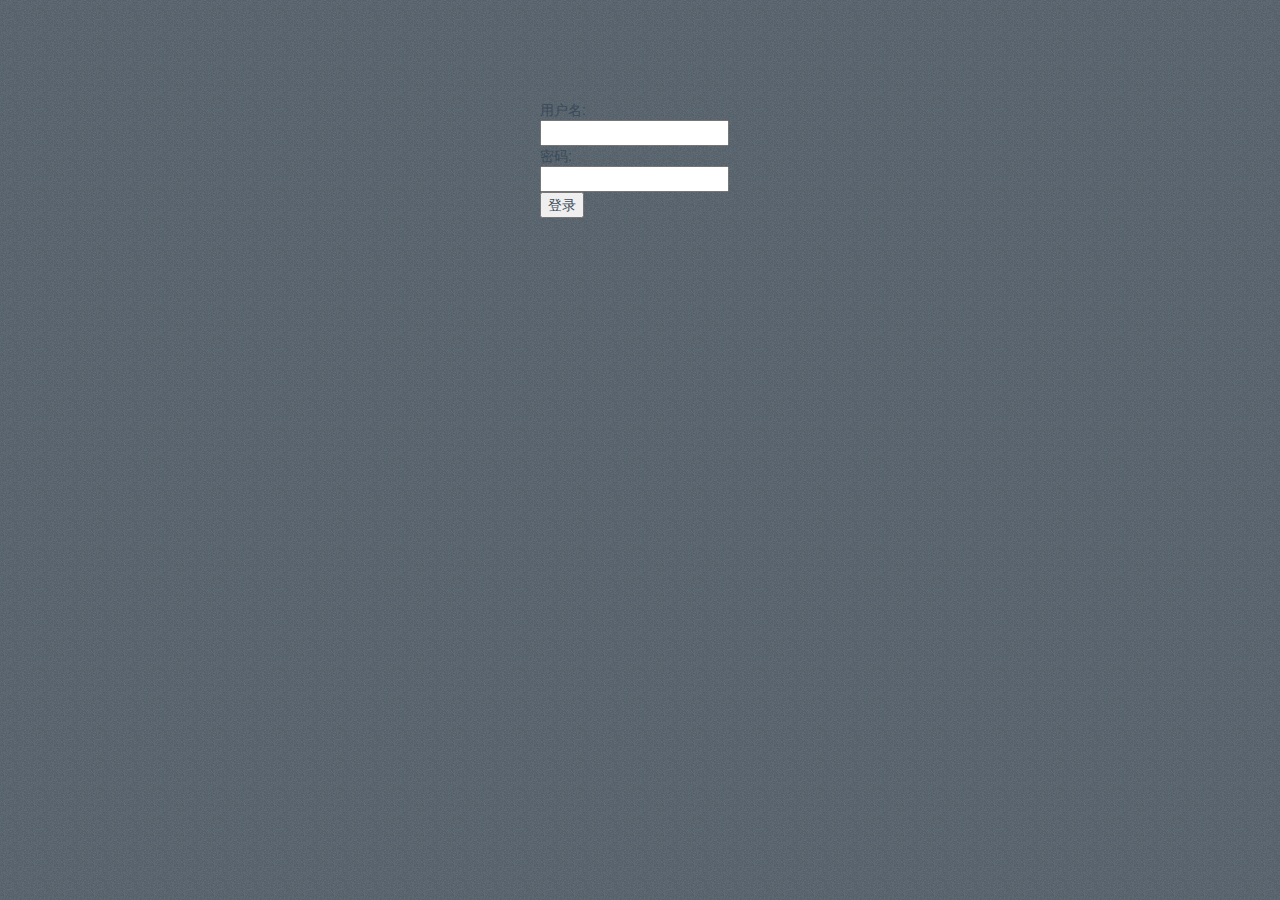
==== SignalRChat/Html/Chat.html @ f7437426 "添加项目文件。" ====
﻿<!DOCTYPE html>
<html xmlns="http://www.w3.org/1999/xhtml">
<head>
    <meta http-equiv="Content-Type" content="text/html; charset=utf-8" />
    <title></title>
    
    <link href="../Scripts/bootstrap.min.css" rel="stylesheet" />
   

    <link href="../Css/Chat.css" rel="stylesheet" />
    <script src="../Scripts/jquery-2.0.0.min.js"></script>
 
    <script src="../Scripts/bootstrap.min.js"></script>
 

    <!--Script references. -->
    <!--Reference the jQuery library. -->
    <!--Reference the SignalR library. -->

    <script src="../Scripts/jquery.signalR-2.2.0.js"></script>
 
    <!--Reference the autogenerated SignalR hub script. -->
    <script src="/signalr/js"></script>

    <script type="text/javascript">


        $(function () {

            setScreen(false);

            //      Declare a proxy to reference the hub.
            var chatHub = $.connection.chatHub;

            registerClientMethods(chatHub);

            // Start Hub
            $.connection.hub.start().done(function () {
                //  registerStartChatEvents(chatHub);
                registerEvents(chatHub);

            });
        });

        function setScreen(isLogin) {

            if (!isLogin) {

                $("#divChat").hide();
                $("#divLogin").show();
            }
            else {

                $("#divChat").show();
                $("#divLogin").hide();
            }

        }
        function registerStartChatEvents(chatHub) {
            $("#btnStartChat").click(function () {



                var flag = $.connection.hub.state == 4
                if (flag) {
                    $.connection.hub.start().done(function () {

                        registerEvents(chatHub)

                    });
                }
                var name = $("#txtNickName").val();
                var pwd = $("#pwd").val().trim();
                if (name.length > 0 && pwd.length > 0) {
                    chatHub.server.connect(name, pwd);
                }
                else {
                    alert("用户名或密码不能为空");
                }

            });
        }
        function registerEvents(chatHub) {
            $("#divChatWindow").scroll(function () {
                //    $(document).on('scroll', "#divChatWindow", function () {

                var d = $("#divChatWindow").scrollTop();
                if (d == 0) {
                    waterallowData();

                    chatHub.server.getLastMessage();

                }
                else { $('.waterfllow-loading').removeClass('active'); }
            });
            $("#btnStartChat").click(function () {




                var name = $("#txtNickName").val();
                var pwd = $("#pwd").val().trim();
                if (name.length > 0 && pwd.length > 0) {
                    chatHub.server.connect(name, pwd);
                }
                else {
                    alert("用户名或密码不能为空");
                }

            });

            //群发消息
            $('#btnSendMsg').click(function () {

                var msg = $("#txtMessage").val();
                if (msg.length > 0) {

                    var userName = $('#hdUserName').val();
                    chatHub.server.sendMessageToAll(userName, msg);
                    $("#txtMessage").val('');
                }
            });


            $("#txtNickName").keypress(function (e) {
                if (e.which == 13) {
                    $("#btnStartChat").click();
                }
            });

            $("#txtMessage").keypress(function (e) {
                if (e.which == 13) {
                    $('#btnSendMsg').click();
                }
            });
            // Send Button event
            //私信消息
            $(".btn_send").click(function () {
                var RecevierId = $("#currentUserName").attr("data-uid");
                var msg = $("#txtPrivateMessage").text();
                var SenderName = $("#hdUserName").text();
                var SenderId = $("#hdUserName").attr("data-uid").trim();
                var message = new Object();
                message.SenderId = SenderId;
                message.SenderName = SenderName;
                message.RecevierId = RecevierId;
                message.content = msg;
                var time = new Date();
                message.CreateTime = time;
                if (msg.length > 0) {
                    $("#txtPrivateMessage").text("");
                    //将消息push进Storage，本地存储
                    PushSeesionStorage(message);
                    //将消息绑定要页面显示，前端
                    AddMessage(message);
                    //好友列表出也要绑定最新消息以及时间
                    $("#ul_item_" + RecevierId + "").find(".ext:eq(0)").text(getTime(message.CreateTime));
                    $("#ul_item_" + RecevierId + "").find(".chat_item_info p.msg").find("span:eq(0)").text(message.content);
                    //将消息发送到后台处理
                    chatHub.server.sendPrivateMessage(message);


                }
                else { alert("不能发送空消息"); return;}
            });


            //点击用户时绑定用户名和id
            $(document).on('click', '.chat_ul_item', function () {

                //获取当前用户用户名
                var username = $(this).find(".nickname_text").text();
                //更改聊天窗口的用户名
                $("#currentUserName").text(username);
                //获取当前聊天用户的Id
                var id = $(this).attr("data-uid");
                //更改聊天窗口的用户Id
                $("#currentUserName").attr("data-uid", id);
                //清空聊天对话框的消息
                $(".message_ul .message_item ").remove();
                //将浏览器的本地缓存消息加载到聊天窗口中
                GetStrogeMessage(id);



                //如果存在未读消息，则从去后台获取未读消息数据
                var unreadcount = $(this).find("span.unreadcount").text();
                unreadcount = getNum(unreadcount);
                if (unreadcount > 0) {
                    chatHub.server.getUnreadMsg(id, unreadcount);
                    //让未读条数变为0，前端
                    $("#ul_item_" + id + "").find(".chat_item_info p.msg span.unreadcount").remove();
                }

                //让未读标志的红点消失
                $(this).find("i.icon").removeClass("web_wechat_reddot");



            });
        }

        function registerClientMethods(chatHub) {

            // Calls when user successfully logged in
            chatHub.client.onConnected = function (user, allUsers,hisMsglist) {

                setScreen(true);

                //$(".message").remove();
                //$(".user").remove();

                $('#hdUserName').attr("data-uid", user.UserDetailId);
                $('#hdUserName').text(user.UserName);
                $("#myheadsrc").attr("data-uid", user.Id);
                $("#myheadsrc").attr("src", user.AvatarPic);
                // Add All Users
                for (i = 0; i < allUsers.length; i++) {

                    AddUser(allUsers[i].UserDetailId, allUsers[i].UserName, allUsers[i].AvatarPic, allUsers[i].IsOnline);
                }
                for (i = 0; i < hisMsglist.length; i++)
                {
                    bindingMsg(hisMsglist[i]);

                }
            }

            // On New User Connected
            chatHub.client.onNewUserConnected = function (uid, name) {
                alert("有人来啦");
                UserIsOnlined(uid);
                //AddUser(chatHub, id, name);
            }


            // On User Disconnected
            chatHub.client.onUserDisconnected = function (id, userName) {
                alert(userName + "下线啦！");
                $("#img_" + id + "").addClass("gray");

            }
            //接收后台传来的单条消息
            chatHub.client.messageReceived = function (userName, message) {

                AddMessage(userName, message);
            }
            //接收后台传来的消息集合
            chatHub.client.messageListReceived = function (MessageList) {
                for (var i = 0; i < MessageList.length; i++) {
                    //将消息push进Storage，本地存储
                    PushSeesionStorage(MessageList[i]);
                    AddMessage(MessageList[i]);

                }

            }

            //接收后台传来的单条消息
            chatHub.client.receivePrivateMessage = function (message) {

                var uid = message.SenderId;
               //绑定消息在聊天对话框框
                if (message.SenderId.trim() == $("#currentUserName").attr("data-uid").trim()) {
                    //将消息push进Storage，本地存储
                    PushSeesionStorage(message);
                    AddMessage(message);
                    $("#ul_item_" + uid + "").find(".ext:eq(0)").text(getTime(message.CreateTime));
                    $("#ul_item_" + uid + "").find(".chat_item_info p.msg").find("span:eq(0)").text(message.content);
                    return;
                }
               //绑定消息在好友列表出,之前已存在未读下次
                if ($("#ul_item_" + uid + "").find(".avatar .icon").hasClass("web_wechat_reddot")) {
                    var $unreadText = $("#ul_item_" + uid + "").find(".chat_item_info p.msg").find(".unreadcount");
                    var unreadcount = $unreadText.text();
                    unreadcount = eval(getNum($unreadText.text())) + 1;
                    $unreadText.text("[" + unreadcount + "条]");

                    $("#ul_item_" + uid + "").find(".ext:eq(0)").text(getTime(message.CreateTime));
                    $("#ul_item_" + uid + "").find(".chat_item_info p.msg").find("span:eq(1)").text(message.content);
                    return;
                }
               //绑定消息在好友列表出，之前不存在未读消息
                else {
                    //先请掉之前的消息
                    $("#ul_item_" + uid + "").find(".chat_item_info p.msg").find("span").remove();
                    //绑定历史最新消息
                    var unreadhtml = "<span class='ng-binding' data-creatime='"
                        + message.CreateTime + "'>"
                      + message.content + "</span>";
                    //如果未读消息大于0
                    $("#ul_item_" + uid + "").find(".ext:eq(0)").text(getTime(message.CreateTime));
                        $("#ul_item_" + uid + "").find(".avatar .icon").addClass("web_wechat_reddot");
                        var unreadhtml = "<span class='ng-binding ng-scope unreadcount'>[1条]</span>" + unreadhtml;
                    $("#ul_item_" + uid + "").find(".chat_item_info p.msg").append(unreadhtml);
                    return;
                }

            }
            chatHub.client.errorPwd = function () {

                alert("用户名或密码错误！");

            }
            chatHub.client.OutLogin = function () {


                $.connection.hub.stop();
                alert("你的账号在别处登录，被迫下线！");
                location.reload();


            }

            chatHub.client.change = function (oldcid, newcid) {

                $("#" + oldcid + "").attr("id", newcid);

            }
            chatHub.client.updateCount = function (hitCount) {
                $("#counter div").html(hitCount);
            };

            chatHub.client.AppendLastMessage = function (list) {
                for (var i = 0; i < list.length; i++) {
                    $('#divChatWindow').prepend('<div class="message"><span class="userName">' + list[i].UserName + '</span>: ' + list[i].Message + '</div>');
                }
                var height = $('#divChatWindow')[0].scrollHeight;
                $('#divChatWindow').scrollTop(height);
                $('.waterfllow-loading.active').removeClass('active');
            }
        }

        function AddUser(id, name,avatarPic, IsOnline) {
            var str =
                   " <div data-uid="+id+" class='chat_ul_item OffLine'id='ul_item_" + id + "'>" +
                        "<div class='ext'>" +
                            "<p class='attr ng-binding'>22:29</p>" +
                           " <p class='attr ng-scope'>" +
                               " <i class='web_wechat_no-remind'></i>" +
                            "</p>" +
                       " </div>" +
                        "<div class='avatar'>" +

                            "<img class='img gray' id='img_" + id + "' src='"+avatarPic+"' />" +

                            "<i class='icon ng-scope'></i>" +



                       " </div>" +
                        "<div class='chat_item_info'>" +
                            "<h3 class='nickname'>" +
                                "<span class='nickname_text ng-binding'>"+name+"</span>" +
                               "<p class='msg ng-scope'></p>" +
                            "</h3>" +

                           "</div></div>";





            if(IsOnline==true){
                str = str.replace("class='img gray'", "class='img'");
                str = str.replace("chat_ul_item OffLine", "chat_ul_item OnLine");
            }
            $(".chat_ul .chat_ul_div").append(str);

        }

        function UserIsOnlined(id) {
            $("#img_" + id + "").removeClass("gray");
            var str = $("#ul_item_" + id + "").html();
            $("#ul_item_" + id + "").remove();

            str = "<div class='chat_ul_item'id='ul_item_" + id + "' data-uid='"+id+"'>" + str + "</div>";
            if ($(".chat_ul_item.OffLine").length != 0) { $(".chat_ul_item.OffLine").before(str); return; }
            if ($(".chat_ul_item.Online").length != 0) { $(".chat_ul_item.Onlie").after(str); return; }
            else { $(".chat_ul .chat_ul_div").append(str); }
        }
        function AddMessage(message) {
            var chatingid = $("#currentUserName").attr("data-uid");
            var src = $("#img_" + chatingid + "").attr("src");
            var bubble_default = "bubble_default";
            var me = "";
            var MyId = $("#hdUserName").attr("data-uid");
            //接收者id不等于我的Id，说明我是发送者
            if (message.SenderId.trim() == MyId.trim()) {
                src = $("#myheadsrc").attr("src");
                bubble_default = "bubble_primary ";
                me = "me";
            }
            //绑定聊天对话框消息，前端
            var str =
           " <div class='message_item message "+me+"' style=' margin-bottom: 16px; float: left; width: 100%;'>"+
                               " <p class='message_system ng-scope'>"+
                                " <span class='content ng-binding'>" + getTime(message.CreateTime,"") + "</span>" +
                              "</p>"+
                               " <img class='avatar' src='"+src+"' title='" + message.SenderName + "'>" +
                                "<div class='content'>"+
                                 "<div class='bubble js_message_bubble ng-scope "+bubble_default+" left'>"+
                                  "<div class='bubble_cont ng-scope'>"+
                                   "<div class='plain'>"+
                                    "            <pre class='js_message_plain ng-binding'>" + message.content + "</pre>" +
                                     " </div>"+
                                      "  </div</div></div></div>";
            $(".message_ul").append(str);
            //绑定好友列表出的聊天消息，前端
            if ($("#ul_item_" + message.RecevierId + "").find(".chat_item_info p.msg").find("span").length == 0)
            {

                var unreadhtml = "<span class='ng-binding' data-creatime='"+ message.CreateTime + "'>"
                + message.content + "</span>";
                $("#ul_item_" + message.RecevierId + "").find(".chat_item_info p.msg").append(unreadhtml);
            }

        }

        function OpenPrivateChatWindow(chatHub, id, recevierName) {

            var ctrId = 'private_' + id;

            if ($('#' + ctrId).length > 0) return;

            createPrivateChatWindow(chatHub, id, ctrId, recevierName);

        }

        function createPrivateChatWindow(chatHub, userId, ctrId, recevierName) {

            var div = '<div id="' + ctrId + '" class="ui-widget-content draggable" rel="0">' +
                       '<div class="header">' +
                          '<div  style="float:right;">' +
                              '<img id="imgDelete"  style="cursor:pointer;" src="/Images/delete.png"/>' +
                           '</div>' +

                           '<span class="selText" rel="0">' + recevierName + '</span>' +
                       '</div>' +
                       '<div id="divMessage" class="messageArea">' +

                       '</div>' +
                       '<div class="buttonBar">' +
                          '<input id="txtPrivateMessage" class="msgText" type="text"   />' +
                          '<input id="btnSendMessage" class="submitButton button" type="button" value="Send"   />' +
                       '</div>' +
                    '</div>';

            var $div = $(div);

            // DELETE BUTTON IMAGE
            $div.find('#imgDelete').click(function () {
                $('#' + ctrId).remove();
            });



            // Text Box event
            $div.find("#txtPrivateMessage").keypress(function (e) {
                if (e.which == 13) {
                    $div.find("#btnSendMessage").click();
                }
            });

            AddDivToContainer($div);

        }

        function AddDivToContainer($div) {
            $('#divContainer').prepend($div);

            $div.draggable({

                handle: ".header",
                stop: function () {

                }
            });


        }

        function AddLastMessage(chatHub) {
            $(document).ready(function (chatHub) {


            });

        }
        function waterallowData() {
            $('.waterfllow-loading').addClass('active');

        }


        function getNum(text) {
            var value = text.replace(/[^0-9]/ig, "");
            return value;
        }


        function getTime(text,type) {

            var date = new Date(text);
            var hours = date.getHours();
            var minutes = date.getMinutes();
            var month = date.getMonth();
            var day = date.getDate();
            if (type = "ext") {
                return hours + ":" + minutes;

            }
            else
            {
                return month + "-" + day + " " + hours + ":" + minutes;

            }

        }
        function bindingMsg(model)
        {
            var uid = model.Message.SenderId;
            //绑定历史最新消息
            var unreadhtml = "<span class='ng-binding' data-creatime='"
                + model.Message.CreateTime + "'>"
            + model.Message.content + "</span>";
            //如果未读消息大于0
            if (model.UnReadMsgCount > 0) {
                $("#ul_item_" + uid + "").find(".avatar .icon").addClass("web_wechat_reddot");
                var unreadhtml = "<span class='ng-binding ng-scope unreadcount'>[" + model.UnReadMsgCount + "条]</span>" + unreadhtml;
            }




            $("#ul_item_" + uid + "").find(".chat_item_info p.msg").append(unreadhtml);

        }
        function PushSeesionStorage(message) {
            var myId = $("#hdUserName").attr("data-uid");
            var key;
            //消息的接收者是自己
            if (myId.trim() == message.RecevierId.trim()) {
                key = "MessageListWith_" + message.SenderId;

            }
                // 消息的接收者是别人
            else {
                key = "MessageListWith_" + message.RecevierId;
            }


            //获得消息集合的字符串
            var listStr = sessionStorage.getItem(key);
            //定义一个消息数组
            var list = [];
            if (listStr != null)
            {
                // 将字符串反序列化为消息数组
                list = JSON.parse(listStr);
            }
            list.push(message);
            //将数组序列化为字符串
            listStr = JSON.stringify(list);

            sessionStorage.setItem(key, listStr);
        }

        function GetStrogeMessage(chatingId) {
            var key = key = "MessageListWith_" + chatingId;
            var str = sessionStorage.getItem(key);
            if (str != null)
            {
                var list = JSON.parse(str);
                for (var i = 0; i < list.length; i++) {

                    AddMessage(list[i]);

                }
            }
           return;
        }
        //定义一个全局变量，用于表示与当前用户聊天的聊天消息的当前页

        var MessageList;
        var MessagePageIndex;
    </script>


</head>
<body>
    <div class="main" id="divChat">
        <div class="pannel">
            <div class="header" style="position: relative; height: 76px; width: 100%;">
                <div class="avatar">

                    <img id="myheadsrc" style="width: 100%;" src="Images/webwxgeticon.jpg" data-uid="" />
                </div>

                <div class="info">
                    <span style="color: #fff;" data-uid="" id="hdUserName"></span>
                    <a style="margin-left: 100px;">
                        <i class="web_wechat_add"></i>
                    </a>
                </div>
            </div>
            <div class="search_bar">
                <i class="web_wechat_search"></i>
                <input class="frm_search ng-isolate-scope ng-pristine ng-valid" type="text" placeholder="搜索">
            </div>
            <div class="tab">
                <div class="tab_item">
                    <a class="chat" title="聊天" href="#">
                        <i class="web_wechat_tab_chat web_wechat_tab_chat_hl"></i>
                    </a>
                </div>
                <div class="tab_item ng-scope" ng-if="isShowReader">
                    <a class="chat" title="阅读" href="#">
                        <i class="web_wechat_tab_public"></i>
                    </a>
                </div>
                <div class="tab_item no_extra">
                    <a class="chat" title="通讯录" href="#">
                        <i class="web_wechat_tab_friends"></i>
                    </a>
                </div>
            </div>
            <div style=" margin-bottom: 0px; margin-right: 0px; height: 446px; overflow-y: auto;" class="chat_ul">
                <div class="ng-scope chat_ul_div">
                    <div class="chat_ul_item">
                        <div class="ext">
                            <p class="attr ng-binding">22:29</p>
                            <p class="attr ng-scope">
                                <i class="web_wechat_no-remind"></i>
                            </p>
                        </div>
                        <div class="avatar">

                            <img class="img" src="Images/webwxgetheadimg.jpg" />
                            <i class="icon web_wechat_reddot ng-scope"></i>



                        </div>
                        <div class="chat_item_info">
                            <h3 class="nickname">
                                <span class="nickname_text ng-binding">吴川730爱心公益志愿者</span>

                            </h3>

                            <p class="msg ng-scope">
                                <span class="ng-binding ng-scope">[6条]</span>

                                <span class="ng-binding">
                                    自然自在:客气了
                                </span>
                            </p>
                        </div>

                    </div>


                </div>
            </div>
        </div>
        <div class="right chat">
            <div class="panel panel-default" style="background-color: #eee;">
                <div id="currentUserName" data-uid="" class="panel-heading" style="text-align: center;">
                    Panel heading without title
                    <i class="web_wechat_down_icon"></i>
                </div>
                <div class="panel-body" style="padding-bottom: 0; height: 377px; overflow: auto;">
                    <div class="ng-scope">
                        <div class="message_ul">
                            <div class="message_item message" style=" margin-bottom: 16px; float: left; width: 100%;">
                                <p class="message_system ng-scope">
                                    <span class="content ng-binding">9:52</span>
                                </p>

                                <img class="avatar" src="Images/webwxgeticon%20(1).jpg" title="李思晓" />
                                <div class="content">

                                    <div class="bubble js_message_bubble ng-scope bubble_default left">
                                        <div class="bubble_cont ng-scope">
                                            <div class="plain">
                                                <pre class="js_message_plain ng-binding">。。</pre>

                                            </div>
                                        </div>
                                    </div>
                                </div>
                            </div>







                            <div class="message_item message me" style=" margin-bottom: 16px; float: left; width: 100%;">
                                <p class="message_system ng-scope">
                                    <span class="content ng-binding">9:52</span>
                                </p>

                                <img class="avatar" src="Images/webwxgeticon%20(1).jpg" title="李思晓" />
                                <div class="content">

                                    <div class="bubble js_message_bubble ng-scope bubble_primary left">
                                        <div class="bubble_cont ng-scope">
                                            <div class="plain">
                                                <pre class="js_message_plain ng-binding">。。</pre>

                                            </div>
                                        </div>
                                    </div>
                                </div>
                            </div>
                        </div>
                    </div>
                </div>
                <div class="box_ft ng-scope">
                    <div class="toolbar" id="tool_bar">
                        <a class="web_wechat_face" href="javascript:;" title="表情"></a>
                        <a class="web_wechat_screencut ng-isolate-scope" href="javascript:;" title="截屏"></a>

                    </div>
                    <div class="content ng-isolate-scope">
                        <pre id="txtPrivateMessage" class="flex edit_area ng-isolate-scope ng-pristine ng-valid" contenteditable="true"></pre>
                        <span class="caret_pos_helper" id="caretPosHelper"></span>
                    </div>
                    <div class="action">
                        <!-- ngIf: !isMacOS --><span ng-if="!isMacOS" class="desc ng-scope">按下Ctrl+Enter换行</span><!-- end ngIf: !isMacOS -->
                        <!-- ngIf: isMacOS -->
                        <a class="btn btn_send" href="javascript:;" ng-click="sendTextMessage()">发送</a>
                    </div>
                </div>
            </div>
        </div>
    </div>
    <div id="divLogin" class="login" style="margin: auto; width: 200px; margin-top: 100px;">
        <div>
            用户名:<br />
            <input id="txtNickName" type="text" class="textBox" />
        </div>
        <div>
            密码:<br />
            <input id="pwd" type="text" class="textBox" />
        </div>
        <div id="divButton">
            <input id="btnStartChat" type="button" class="submitButton" value="登录" />
        </div>
    </div>
</body>
</html>
---- SignalRChat/Css/Chat.css ----
﻿body {
 
    background: #4e5359 url(../Images/bg.png) repeat 0 0;
    color: #3a4a59;
    font: 14px/1.5 Helvetica, Arial, Tahoma'微软雅黑';
}
        body {
            padding: 0;
            margin: 0;
        }

        body, h1, h2, h3, h4, h5, h6, p, ul, ol, dl, dd, fieldset, textarea {
            margin: 0;
        }

        .main {
            height: 600px;
            min-width: 800px;
                max-width: 1000px;
            margin: auto;
            margin-top:100px;
            width: 80%;
            background-color: #17232d;
            position: relative;
        }

        .pannel {
            width: 280px;
            height: 600px;
            background-color: #2e3238;
            position: relative;
            float: left;
        }

        .right {
            width: 74%;
            background-color: bisque;
            height: 600px;
            margin-left: 280px;
        }

        .header .avatar {
            height: 40px;
            width: 40px;
            position: absolute;
            left: 7%;
            top: 22%;
        }

        .info {
            width: 73%;
            height: 40px;
            position: absolute;
            top: 22%;
            left: 21%;
            padding: 8px;
        }

        .web_wechat_add {
            background: url(/Images/sprite308b49.png) 0 -406px;
            width: 30px;
            height: 30px;
            vertical-align: middle;
            display: inline-block;
        }
             .web_wechat_addUser{
            background: url(/Images/sprite308b49.png) 0 -2021px;
            width: 30px;
            height: 30px;
            vertical-align: middle;
            display: inline-block;
        }
        /*搜索框*/
        .search_bar {
            position: relative;
            width: 244px;
            margin: 0 auto 6px;
        }

        .web_wechat_search {
            background: url(/Images/sprite308b49.png) 0 -1946px;
            width: 30px;
            height: 30px;
            vertical-align: middle;
            display: inline-block;
        }

        .search_bar .web_wechat_search {
            position: absolute;
            z-index: 101;
            top: 1px;
        }

        .search_bar .frm_search {
            width: 214px;
            height: 32px;
            line-height: 32px;
            border: 0;
            border-radius: 2px;
            -moz-border-radius: 2px;
            -webkit-border-radius: 2px;
            background-color: #26292E;
            color: #fff;
            padding-left: 30px;
            font-size: 12px;
        }
        /*导航栏*/
        .tab {
            overflow: hidden;
            position: relative;
            padding-bottom: 4px;
        }

            .tab .tab_item {
                float: left;
                width: 33.33333333%;
                position: relative;
            }

                .tab .tab_item a {
                    display: block;
                    text-align: center;
                }

        .web_wechat_tab_chat_hl {
            background: url(/Images/sprite308b49.png) 0 -2083px;
            width: 35px;
            height: 35px;
            vertical-align: middle;
            display: inline-block;
        }

        .tab .tab_item:after {
            content: '';
            position: absolute;
            top: 7px;
            right: 0;
            width: 0;
            height: 20px;
            border-right: 1px solid #24272C;
        }

        .tab:after {
            content: '';
            position: absolute;
            border-bottom: 1px solid #24272C;
            height: 0;
            bottom: 0;
            left: 0;
            right: 0;
        }

        .web_wechat_tab_public {
            background: url(/Images/sprite308b49.png) 0 -2232px;
            width: 35px;
            height: 35px;
            vertical-align: middle;
            display: inline-block;
        }

        .web_wechat_tab_friends {
            background: url(/Images/sprite308b49.png) 0 -2140px;
            width: 35px;
            height: 35px;
            vertical-align: middle;
            display: inline-block;
        }
        /*好友列表*/
        .chat_ul {
            position: absolute;
            top: 154px;
            right: 0;
            bottom: 0;
            left: 0;
        }

            .chat_ul::-webkit-scrollbar {
                width: 6px;
                height: 6px;
                background-color: #F5F5F5;
                border-radius: 10px;
            }
            /*定义滚动条的轨道，内阴影及圆角*/
            .chat_ul::-webkit-scrollbar-track {
                -webkit-box-shadow: inset 0 0 6px rgba(0,0,0,0.3);
                border-radius: 10px;
                background-color: transparent;
            }
            /*定义滑块，内阴影及圆角*/
            .chat_ul::-webkit-scrollbar-thumb {
                border-radius: 3px;
                -moz-border-radius: 3px;
                -webkit-border-radius: 3px;
                background-color: #c3c3c3 -webkit-box-shadow: inset 0 0 6px rgba(0,0,0,.3);
                background-color: #555;
            }
        /*::-webkit-scrollbar {
            width: 6px;
            height: 6px;
        }

        ::-webkit-scrollbar-thumb {
            border-radius: 3px;
            -moz-border-radius: 3px;
            -webkit-border-radius: 3px;
            background-color: #c3c3c3;
        }

        ::-webkit-scrollbar-track {
            background-color: transparent;
        }*/
        .chat_ul_item {
            overflow: hidden;
            padding: 12px 18px 11px;
            border-bottom: 1px solid #292C33;
            cursor: pointer;
            position: relative;
        }

            .chat_ul_item .avatar {
                float: left;
                margin-right: 10px;
                position: relative;
            }

                .chat_ul_item .avatar .img {
                    display: block;
                    width: 40px;
                    height: 40px;
                    border-radius: 2px;
                    -moz-border-radius: 2px;
                    -webkit-border-radius: 2px;
                }

                .chat_ul_item .avatar .icon {
                    position: absolute;
                    top: -6px;
                    right: -6px;
                    color: #FFF;
                    font-style: normal;
                    font-size: 12px;
                    text-align: center;
                }

        .web_wechat_reddot {
            background: url(/Images/sprite308b49.png) 0 -1736px;
            width: 12px;
            height: 12px;
            vertical-align: middle;
            display: inline-block;
        }

        .chat_ul_item .chat_item_info {
            overflow: hidden;
        }

            .chat_ul_item .chat_item_info .nickname {
                font-weight: 400;
                font-size: 13px;
                color: #FFF;
                line-height: 20px;
            }

            .chat_ul_item .chat_item_info .msg {
                color: #989898;
                font-size: 13px;
                width: 100%;
                overflow: hidden;
                text-overflow: ellipsis;
                white-space: nowrap;
                word-wrap: normal;
                height: 1.5em;
            }

            .chat_ul_item .chat_item_info .nickname_text {
                display: inline-block;
                vertical-align: top;
                width: 100%;
                overflow: hidden;
                text-overflow: ellipsis;
                white-space: nowrap;
                word-wrap: normal;
            }

        .chat_ul_item .ext {
            float: right;
            color: #6b6f7c;
            font-size: 13px;
            text-align: right;
        }

            .chat_ul_item .ext .attr {
                height: 19px;
                line-height: 1.5;
            }

        .web_wechat_no-remind {
            background: url(/Images/sprite308b49.png) 0 -1292px;
            width: 20px;
            height: 20px;
            vertical-align: middle;
            display: inline-block;
        }

        /*//聊天面板*/
        .web_wechat_down_icon {
            background: url(/Images/sprite308b49.png) 0 -795px;
            width: 10px;
            height: 10px;
            vertical-align: middle;
            display: inline-block;
        }

        .message {
            margin-bottom: 16px;
            float: left;
            width: 100%;
        }

        .message_system {
            text-align: center;
            margin: 10px auto;
            max-width: 50%;
        }

            .message_system .content {
                display: inline-block;
                background-color: #dcdcdc;
                font-size: 12px;
                padding: 1px 18px;
                color: #fff;
                border-radius: 2px;
                -moz-border-radius: 2px;
                -webkit-border-radius: 2px;
            }

        .message .avatar {
            width: 40px;
            height: 40px;
            border-radius: 2px;
            -moz-border-radius: 2px;
            -webkit-border-radius: 2px;
            float: left;
            cursor: pointer;
        }

        .message .content {
            overflow: hidden;
        }

        .message .nickname {
            font-weight: 400;
            padding-left: 10px;
            font-size: 12px;
            height: 22px;
            line-height: 24px;
            color: #4f4f4f;
            width: 350px;
            overflow: hidden;
            text-overflow: ellipsis;
            white-space: nowrap;
            word-wrap: normal;
        }

        .bubble {
            max-width: 500px;
            min-height: 1em;
            display: inline-block;
            vertical-align: top;
            position: relative;
            text-align: left;
            font-size: 14px;
            border-radius: 3px;
            -moz-border-radius: 3px;
            -webkit-border-radius: 3px;
            margin: 0 10px;
        }

            .bubble.left:before, .bubble.left:after {
                right: 100%;
            }

            .bubble:before, .bubble:after {
                position: absolute;
                top: 14px;
                border: 6px solid transparent;
                content: " ";
            }

            .bubble.bubble_default {
                background-color: #fff;
            }

        .bubble_cont {
            word-wrap: break-word;
            word-break: break-all;
            min-height: 25px;
        }

            .bubble_cont .plain {
                padding: 9px 13px;
            }

        pre {
            margin: 0;
            font-family: inherit;
            font-size: inherit;
            white-space: pre-wrap;
            word-break: initial;
            padding: 0;
            border: none;
            background-color: transparent;
        }

        .message.me {
            float: right;
            text-align: right;
            clear: right;
        }

            .message.me .avatar {
                float: right;
            }

        .bubble.bubble_primary {
            background-color: #b2e281;
        }
        /*//图片变灰色效果*/
        .gray {      -webkit-filter: grayscale(100%);  
                        -moz-filter: grayscale(100%);  
                           -ms-filter: grayscale(100%); 
                               -o-filter: grayscale(100%);      
                         filter: grayscale(100%); 
                         	     filter: gray; 

        }
            /*输入框*/
        .chat .box_ft {
            height: 180px;
            margin-right: 19px;
            border-top: 1px solid #d6d6d6;

        }
        /*.box_ft {
            position: absolute;
            right: 0;
            bottom: 0;
            left: 0;
        }*/
        .chat .box_ft .toolbar {
            height: 30px;
            padding: 5px 17px;
        }
        .web_wechat_face {
            background: url(Images/sprite308b49.png) 0 -805px;
            width: 30px;
            height: 30px;
            vertical-align: middle;
            display: inline-block;
        }
        .web_wechat_screencut {
            background: url(Images/sprite308b49.png) 0 -1916px;
            width: 30px;
            height: 30px;
            vertical-align: middle;
            display: inline-block;
        }
        .chat .box_ft .content .flex {
            height: 6em;
            overflow-y: auto;
            overflow-x: hidden;
            padding-left: 20px;
            outline: 0;
            border: 0;
            font-size: 14px;
        }
        .chat .box_ft .caret_pos_helper {
            position: absolute;
            filter: alpha(opacity=0);
            -moz-opacity: 0;
            -khtml-opacity: 0;
            opacity: 0;
            white-space: pre;
        }
        .chat .box_ft .action {
            text-align: right;
            margin-top: 5px;
        }
        .chat .box_ft .action {
            text-align: right;
            margin-top: 5px;
        }
        a.btn {
            text-decoration: none;
        }

        .btn_send {
            background-color: #fff;
            color: #222;
            padding-left: 30px;
            padding-right: 30px;
        }
        .btn {
            display: inline-block;
            border: 1px solid #c1c1c1;
            border-radius: 4px;
            -moz-border-radius: 4px;
            -webkit-border-radius: 4px;
            padding: 3px 20px;
            font-size: 14px;
        }

       /*左侧的列表样式*/
.pannel .item {

    margin-bottom: 0px;
     margin-right: 0px; 
     height: 446px; 
     overflow-y: auto;

}
.hide {
    display: none !important;
}
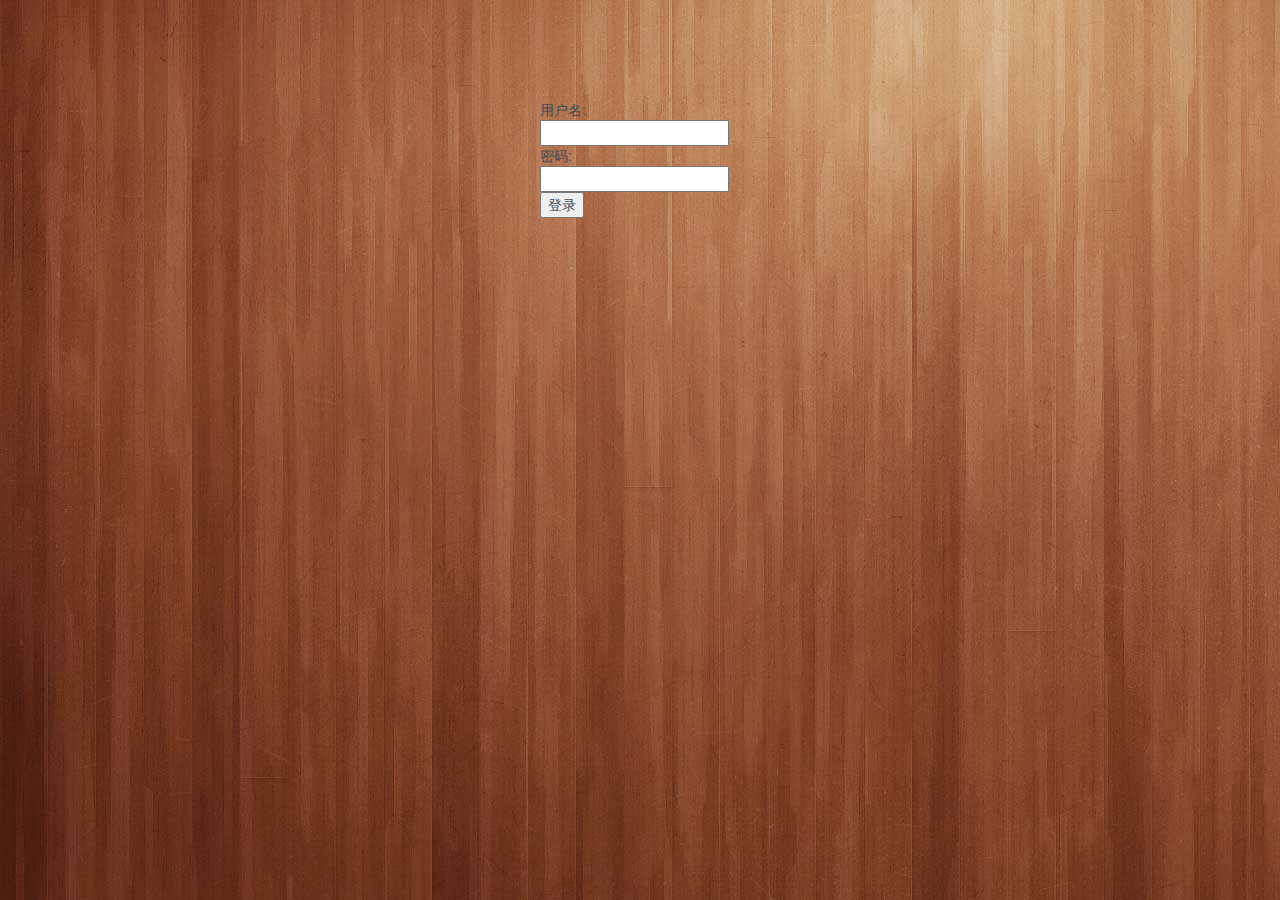
==== commit 7683f2f3: "411sh" ====
--- a/SignalRChat/Html/Chat.html
+++ b/SignalRChat/Html/Chat.html
@@ -237,7 +237,7 @@
             // On User Disconnected
             chatHub.client.onUserDisconnected = function (id, userName) {
                 alert(userName + "下线啦！");
-                $("#img_" + id + "").addClass("gray");
+                $("#ul_item_" + id).find(".avatar img").addClass("gray");
 
             }
             //接收后台传来的单条消息
@@ -370,7 +370,7 @@
         }
 
         function UserIsOnlined(id) {
-            $("#img_" + id + "").removeClass("gray");
+            $("#ul_item_" + id).find(".avatar img").removeClass("gray");
             var str = $("#ul_item_" + id + "").html();
             $("#ul_item_" + id + "").remove();
 
@@ -381,7 +381,7 @@
         }
         function AddMessage(message) {
             var chatingid = $("#currentUserName").attr("data-uid");
-            var src = $("#img_" + chatingid + "").attr("src");
+            var src = $("#ul_item_" + chatingid + "").find("avatar img").attr("src");
             var bubble_default = "bubble_default";
             var me = "";
             var MyId = $("#hdUserName").attr("data-uid");
--- a/SignalRChat/Css/Chat.css
+++ b/SignalRChat/Css/Chat.css
@@ -1,12 +1,13 @@
 ﻿body {
+    background: url('../Images/暖色木纹背景.jpg') repeat 0 0;
  
-    background: #4e5359 url(../Images/bg.png) repeat 0 0;
     color: #3a4a59;
     font: 14px/1.5 Helvetica, Arial, Tahoma'微软雅黑';
 }
         body {
             padding: 0;
             margin: 0;
+            overflow:hidden;
         }
 
         body, h1, h2, h3, h4, h5, h6, p, ul, ol, dl, dd, fieldset, textarea {
@@ -18,9 +19,9 @@
             min-width: 800px;
                 max-width: 1000px;
             margin: auto;
-            margin-top:100px;
+            margin-top:8%;
             width: 80%;
-            background-color: #17232d;
+           
             position: relative;
         }
 
@@ -32,11 +33,11 @@
             float: left;
         }
 
-        .right {
+       #divChat .right {
             width: 74%;
             background-color: bisque;
             height: 600px;
-            margin-left: 280px;
+            margin-left:280px;
         }
 
         .header .avatar {
@@ -47,7 +48,7 @@
             top: 22%;
         }
 
-        .info {
+      .header .info {
             width: 73%;
             height: 40px;
             position: absolute;
@@ -92,13 +93,13 @@
         }
 
         .search_bar .frm_search {
-            width: 214px;
+            width: 239px;
             height: 32px;
             line-height: 32px;
             border: 0;
-            border-radius: 2px;
-            -moz-border-radius: 2px;
-            -webkit-border-radius: 2px;
+            border-radius: 10px;
+            -moz-border-radius: 10px;
+            -webkit-border-radius: 10px;
             background-color: #26292E;
             color: #fff;
             padding-left: 30px;
@@ -108,7 +109,7 @@
         .tab {
             overflow: hidden;
             position: relative;
-            padding-bottom: 4px;
+            padding-bottom: 6px;
         }
 
             .tab .tab_item {
@@ -123,13 +124,17 @@
                 }
 
         .web_wechat_tab_chat_hl {
-            background: url(/Images/sprite308b49.png) 0 -2083px;
+           font-size:25px;
             width: 35px;
             height: 35px;
             vertical-align: middle;
             display: inline-block;
-        }
-
+                color:#5f88a7;
+        }
+        i:before{
+            text-decoration:none !important;
+
+        }
         .tab .tab_item:after {
             content: '';
             position: absolute;
@@ -151,28 +156,30 @@
         }
 
         .web_wechat_tab_public {
-            background: url(/Images/sprite308b49.png) 0 -2232px;
+              font-size:25px;
             width: 35px;
             height: 35px;
             vertical-align: middle;
             display: inline-block;
+                color: #5f88a7;
         }
 
         .web_wechat_tab_friends {
-            background: url(/Images/sprite308b49.png) 0 -2140px;
+        font-size:25px;
             width: 35px;
             height: 35px;
             vertical-align: middle;
             display: inline-block;
+                   color: #5f88a7;
         }
         /*好友列表*/
-        .chat_ul {
+        /*.chat_ul {
             position: absolute;
             top: 154px;
             right: 0;
             bottom: 0;
             left: 0;
-        }
+        }*/
 
             .chat_ul::-webkit-scrollbar {
                 width: 6px;
@@ -423,10 +430,11 @@
             }
 
         .bubble.bubble_primary {
-            background-color: #b2e281;
+            background-color:#38adff;
         }
         /*//图片变灰色效果*/
-        .gray {      -webkit-filter: grayscale(100%);  
+        .gray {     
+             -webkit-filter: grayscale(100%);  
                         -moz-filter: grayscale(100%);  
                            -ms-filter: grayscale(100%); 
                                -o-filter: grayscale(100%);      
@@ -521,4 +529,220 @@
 }
 .hide {
     display: none !important;
+}
+/*//弹出板*/
+.mmpop {
+    position: absolute;
+    background-color: #fff;
+    z-index: 99;
+    top: 0;
+    left: 0;
+    outline: none;
+}
+.system_menu {
+    width: 180px;
+}.system_menu {
+    background: transparent!important;
+    z-index: 102!important;
+}
+ .dropdown_menu {
+    background-color: #fff;
+    border-radius: 4px;
+    -moz-border-radius: 4px;
+    -webkit-border-radius: 4px;
+    overflow: hidden;
+    border: 1px solid #d6d6d6;
+    box-shadow: 2px 3px 10px rgba(0,0,0,.1);
+    -moz-box-shadow: rgba(0,0,0,.1) 2px 3px 10px;
+    -webkit-box-shadow: rgba(0,0,0,.1) 2px 3px 10px;
+    min-width: 125px;
+}
+ .dropdown_menu li a {
+    display: block;
+    text-decoration: none;
+    color: #000;
+    font-size: 14px;
+    padding: 8px;
+    border-bottom: 1px solid #f1f1f1;
+    text-align: left;
+}
+ .dropdown_menu li i {
+    margin-right: 8px;
+}
+ .menuicon_chat, .menuicon_copylink {
+    display: inline-block;
+    vertical-align: middle;
+    width: 34px;
+    height: 34px;
+}
+ .menuicon_chat, .menuicon_copylink {
+    width: 34px;
+    height: 34px;
+    vertical-align: middle;
+    display: inline-block;
+}
+ .menuicon_chat {
+    /*background: url(/Images/sprite308b49.png) 0 -1916px;
+    background-position: -238px -398px;
+    -webkit-background-size: 487px 462px;
+    background-size: 487px 462px;*/
+}
+ ol, ul {
+    padding-left: 0;
+    list-style-type: none;
+}
+.chat_ul_item:hover {
+background-color:#504f4e;
+}
+.chat_ul_item.selected {
+background-color:rgba(82, 76, 76, 0.43);
+}
+
+
+.friends_item_nickname {
+margin-top:8px;
+}
+
+/*好友信息*/
+.box {
+    position: relative;
+    background-color: #eee;
+    height: 100%;
+    overflow: hidden;
+}
+.box_hd {
+    text-align: center;
+    position: absolute;
+    top: 0;
+    left: 0;
+    right: 0;
+    line-height: 30px;
+}
+.box_bd {
+    position: absolute;
+    top: 51px;
+    right: 0;
+    bottom: 0;
+    left: 0;
+}
+.box_hd .title_wrap {
+    position: relative;
+    padding: 5px 0;
+  
+    border-bottom: 1px solid #d6d6d6;
+    background-color: #eee;
+    z-index: 1024;
+}
+.profile {
+    padding: 80px 0;
+    text-align: center;
+}
+.profile .avatar {
+    margin-bottom: 22px;
+}
+.profile .meta_area {
+    width: 250px;
+    padding-left: 160px;
+    text-align: left;
+    margin: 30px auto 40px;
+}
+.profile .button {
+    display: inline-block;
+    width: 200px;
+    text-align: center;
+    color: #fff;
+    line-height: 40px;
+    background-color: #38adff;
+    font-size: 14px;
+    text-decoration: none;
+    border-radius: 4px;
+    -moz-border-radius: 4px;
+    -webkit-border-radius: 4px;
+}
+
+/*//搜索结果*/
+.recommendation {
+    background: #33363b;
+    width: 244px;
+    top: 36px;
+    left: 0;
+    box-shadow: 0 0 10px #2a2a2a;
+    -moz-box-shadow: 0 0 10px #2a2a2a;
+    -webkit-box-shadow: 0 0 10px #2a2a2a;
+    border-radius: 2px;
+    -moz-border-radius: 2px;
+    -webkit-border-radius: 2px;
+}
+.recommendation .contacts {
+    max-height: 420px;
+    overflow: hidden;
+}
+.scroll-wrapper {
+    overflow: hidden!important;
+    padding: 0!important;
+    position: relative;
+}
+.scroll-wrapper>.scroll-content {
+    border: none!important;
+    box-sizing: content-box!important;
+    height: auto;
+    left: 0;
+    margin: 0;
+    max-height: none!important;
+    max-width: none!important;
+    overflow: scroll!important;
+    padding: 0;
+    position: relative!important;
+    top: 0;
+    width: auto!important;
+}
+.recommendation .contact_title.first {
+    margin-top: 0;
+        font-size: 16px;
+    padding: 6px 9px;
+}
+.recommendation .contact_title {
+    padding: 3px 9px;
+    font-weight: 400;
+    color: #787b87;
+    margin-top: 10px;
+    background-color: #393c43;
+}
+.recommendation .contact_item.on {
+    background: #595b64;
+}
+.recommendation .contact_item {
+    overflow: hidden;
+    padding: 10px 9px;
+    cursor: pointer;
+    border-bottom: 1px solid #33363b;
+    background-color: #393c43;
+}
+.recommendation .avatar {
+    float: left;
+    margin-right: 10px;
+}
+.recommendation .avatar .img {
+    display: block;
+    width: 30px;
+    height: 30px;
+    border-radius: 2px;
+}
+.recommendation .info {
+    overflow: hidden;
+    line-height: 30px;
+}
+.recommendation .info .nickname {
+    font-weight: 400;
+    color: #fff;
+    font-size: 14px;
+    width: 100%;
+    overflow: hidden;
+    text-overflow: ellipsis;
+    white-space: nowrap;
+    word-wrap: normal;
+      
+}
+.top-placeholder h4{
+     line-height: inherit !important;
 }